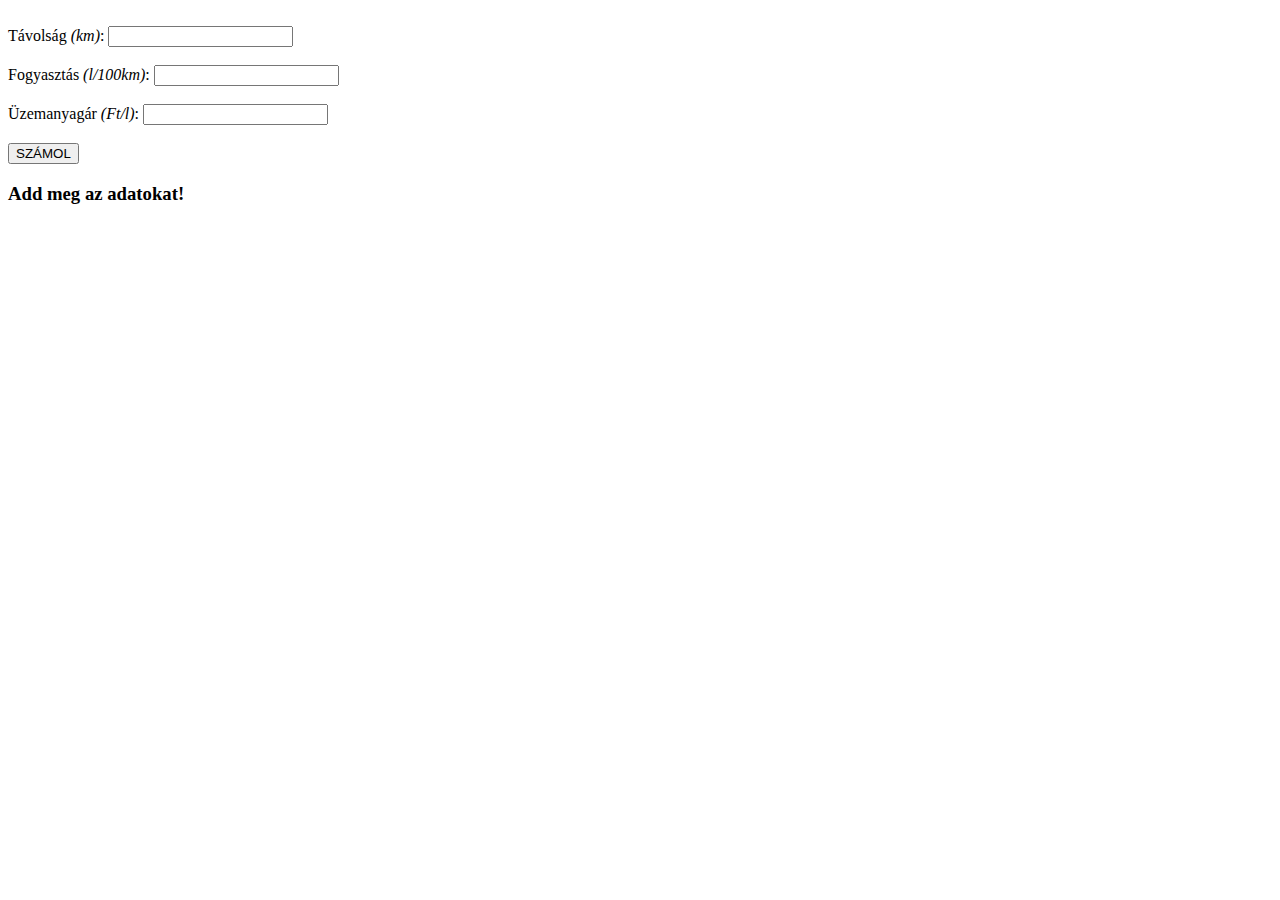
==== 1/index.html @ 42f16c53 "Create index.html" ====
<!DOCTYPE html>
<html>

<head>
  <meta charset="utf-8" />
  <title>Utikoltseg kalkulator</title>
  <meta name="viewport" content="width=device-width" />
  <link href="styles/style.css" rel="stylesheet" />
</head>

<body>
  <div class="main">
    <div class="gasCalc">
      <br />
      <label>Távolság <i>(km)</i>:</label>
      <input type="number" class="gasCalcInput" id="tav" name="tav" /><br /><br />
      <label>Fogyasztás <i>(l/100km)</i>:</label>
      <input type="number" class="gasCalcInput" id="fogyasztas" name="c" /><br /><br />
      <label>Üzemanyagár <i>(Ft/l)</i>:</label>
      <input type="number" class="gasCalcInput" id="uzemanyagAr" name="uzemanyagAr" /><br /><br />
      <button id="subM">SZÁMOL</button>
      <h3 id="eredmeny">Add meg az adatokat!</h3>
    </div>
  </div>
  <script src="scripts/main.js"></script>
</body>

</html>
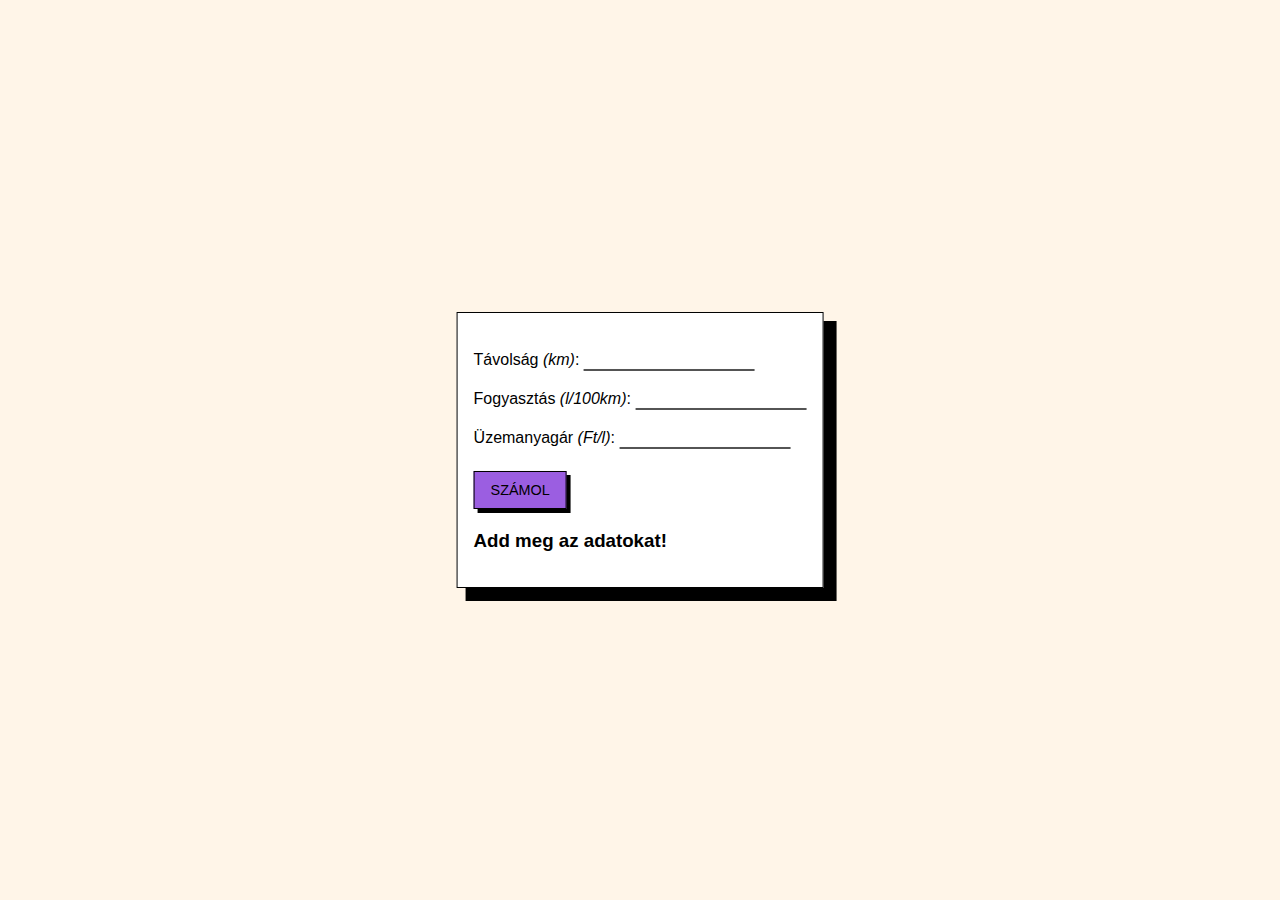
==== commit b23d9c86: "31132" ====
--- a/1/index.html
+++ b/1/index.html
@@ -1,28 +1,41 @@
 <!DOCTYPE html>
 <html>
+  <head>
+    <meta charset="utf-8" />
+    <title>Utikoltseg kalkulator</title>
+    <meta name="viewport" content="width=device-width" />
+    <link href="styles/style.css" rel="stylesheet" />
+  </head>
 
-<head>
-  <meta charset="utf-8" />
-  <title>Utikoltseg kalkulator</title>
-  <meta name="viewport" content="width=device-width" />
-  <link href="styles/style.css" rel="stylesheet" />
-</head>
-
-<body>
-  <div class="main">
-    <div class="gasCalc">
-      <br />
-      <label>Távolság <i>(km)</i>:</label>
-      <input type="number" class="gasCalcInput" id="tav" name="tav" /><br /><br />
-      <label>Fogyasztás <i>(l/100km)</i>:</label>
-      <input type="number" class="gasCalcInput" id="fogyasztas" name="c" /><br /><br />
-      <label>Üzemanyagár <i>(Ft/l)</i>:</label>
-      <input type="number" class="gasCalcInput" id="uzemanyagAr" name="uzemanyagAr" /><br /><br />
-      <button id="subM">SZÁMOL</button>
-      <h3 id="eredmeny">Add meg az adatokat!</h3>
+  <body>
+    <div class="main">
+      <div class="gasCalc">
+        <br />
+        <label>Távolság <i>(km)</i>:</label>
+        <input
+          type="number"
+          class="gasCalcInput"
+          id="tav"
+          name="tav"
+        /><br /><br />
+        <label>Fogyasztás <i>(l/100km)</i>:</label>
+        <input
+          type="number"
+          class="gasCalcInput"
+          id="fogyasztas"
+          name="c"
+        /><br /><br />
+        <label>Üzemanyagár <i>(Ft/l)</i>:</label>
+        <input
+          type="number"
+          class="gasCalcInput"
+          id="uzemanyagAr"
+          name="uzemanyagAr"
+        /><br /><br />
+        <button id="subM">SZÁMOL</button>
+        <h3 id="eredmeny">Add meg az adatokat!</h3>
+      </div>
     </div>
-  </div>
-  <script src="scripts/main.js"></script>
-</body>
-
+    <script src="scripts/main.js"></script>
+  </body>
 </html>
--- a/1/styles/style.css
+++ b/1/styles/style.css
@@ -0,0 +1,63 @@
+body {
+  background-color: rgb(255, 245, 232);
+  font-family: "Gill Sans", "Gill Sans MT", Calibri, "Trebuchet MS", sans-serif;
+}
+button {
+  box-shadow: 4px 4px 0px 0px #000000;
+  background-color: #9b5ee1;
+  border: 1px solid #000000;
+  display: inline-block;
+  cursor: pointer;
+  padding: 10px 16px;
+  text-decoration: none;
+  font-family: "Gill Sans", "Gill Sans MT", Calibri, "Trebuchet MS", sans-serif;
+  transition: 0.1s;
+  font-size: 0.9rem;
+}
+button:hover {
+  background-color: #b67fff;
+  transition: 0.1s;
+}
+button:active {
+  position: relative;
+  top: 1px;
+}
+button#subM{
+   margin-top: 0.25rem;
+}
+input.gasCalcInput {
+  border-left: 0;
+  border-right: 0;
+  border-top: 0;
+  border-bottom: 0.5px, solid;
+  border-color: #000000;
+  border-radius: 0;
+  box-shadow: 0;
+  font-family: "Gill Sans", "Gill Sans MT", Calibri, "Trebuchet MS", sans-serif;
+  font-size: 15px;
+}
+#asd {
+  height: 400px;
+}
+#doge {
+  display: flex;
+}
+div.main {
+  position: absolute;
+  top: 50%;
+  left: 50%;
+  margin-right: -50%;
+  transform: translate(-50%, -50%);
+}
+div.gasCalc {
+  border: 0.1rem;
+  border-style: solid;
+  padding: 1rem;
+  padding-top: 1.2rem;
+  background-color: rgb(255, 255, 255);
+  margin: 5px;
+  box-shadow: 11px 11px 0px 2px rgba(0, 0, 0, 1);
+}
+#eredmeny {
+  padding-top: 0.15rem;
+}
